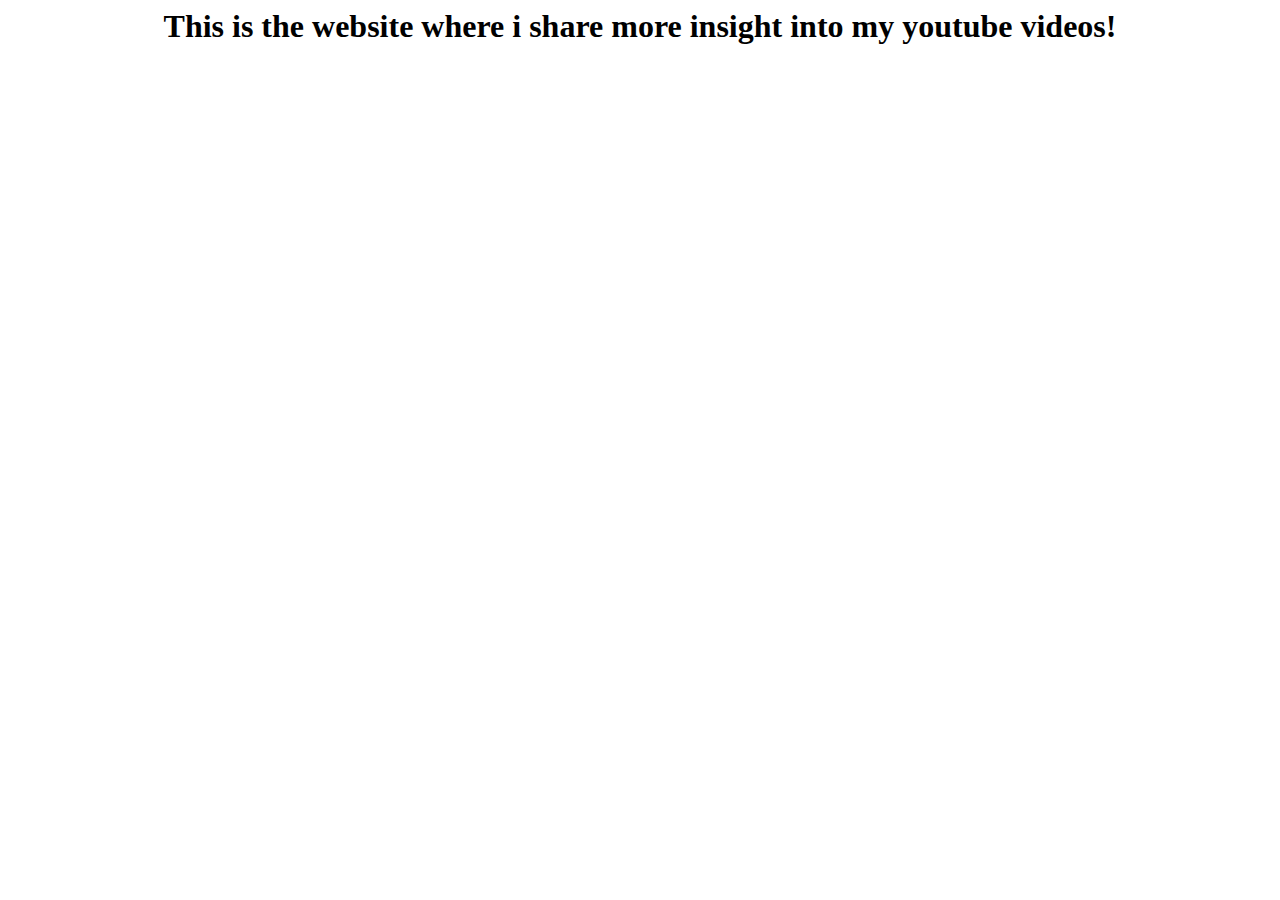
==== index.html @ fe60ed51 "Update index.html" ====
<html style="font-family:verdana;background-image: Background.png;">
  <body>
    <h1 style="text-align:center">This is the website where i share more insight into my youtube videos!</h1>
  </body>
</html>
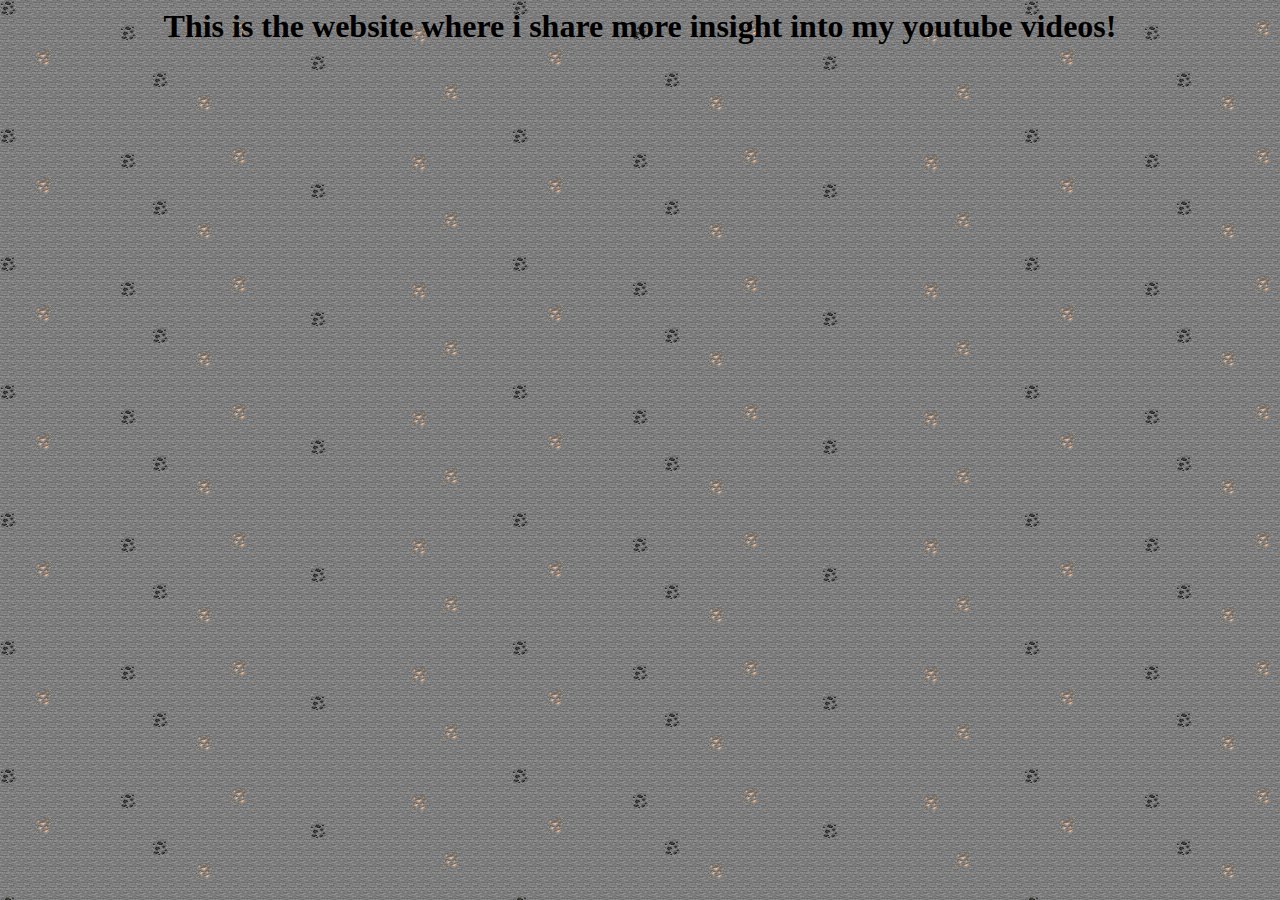
==== commit e60195da: "Update index.html" ====
--- a/index.html
+++ b/index.html
@@ -1,4 +1,4 @@
-<html style="font-family:verdana;background-image: Background.png;">
+<html style="font-family:verdana; background-image: url(Background.png);">
   <body>
     <h1 style="text-align:center">This is the website where i share more insight into my youtube videos!</h1>
   </body>
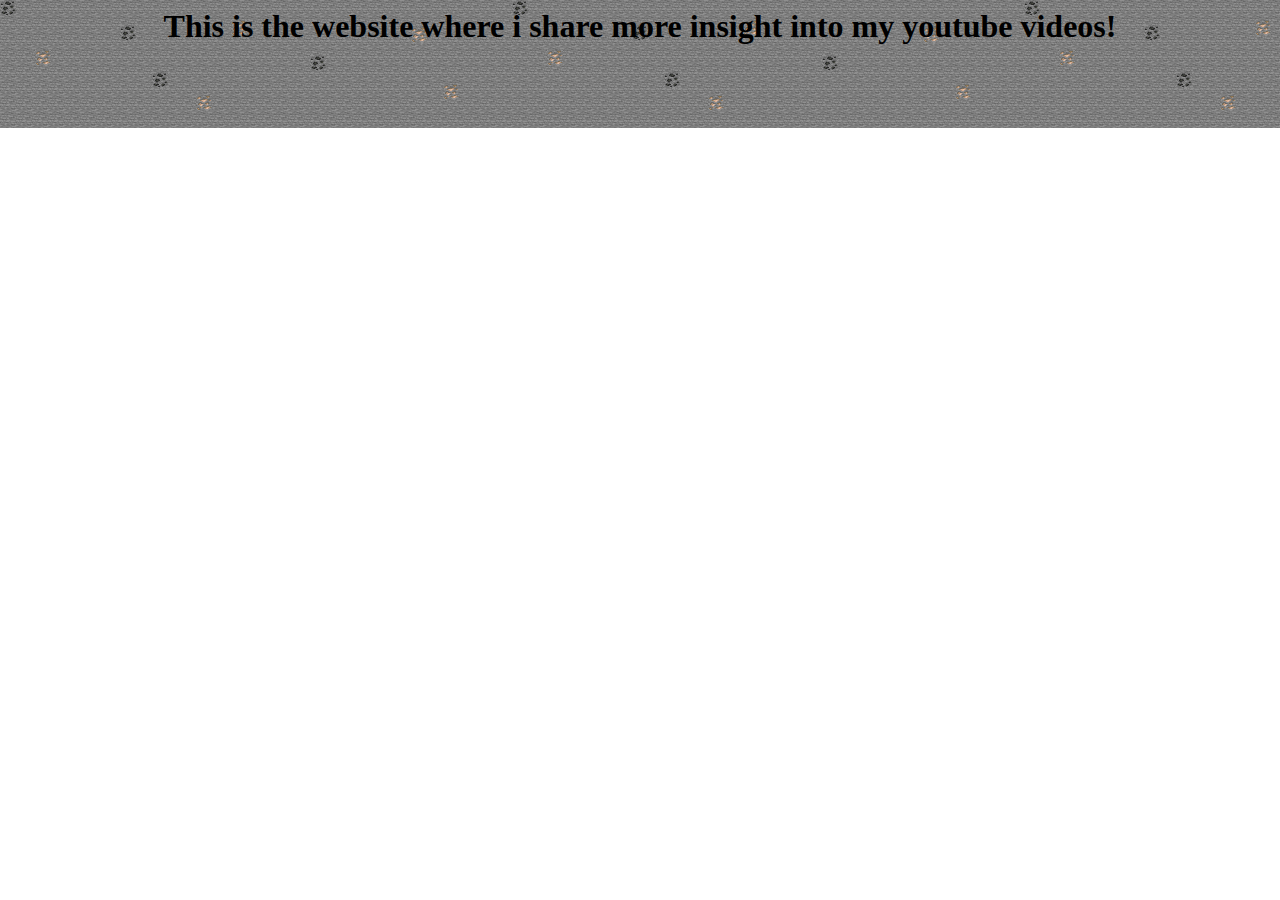
==== commit a921e931: "Update index.html" ====
--- a/index.html
+++ b/index.html
@@ -1,4 +1,4 @@
-<html style="font-family:verdana; background-image: url(Background.png);">
+<html style="font-family:verdana; background-image: url(Background.png); background-repeat: repeat-x;">
   <body>
     <h1 style="text-align:center">This is the website where i share more insight into my youtube videos!</h1>
   </body>
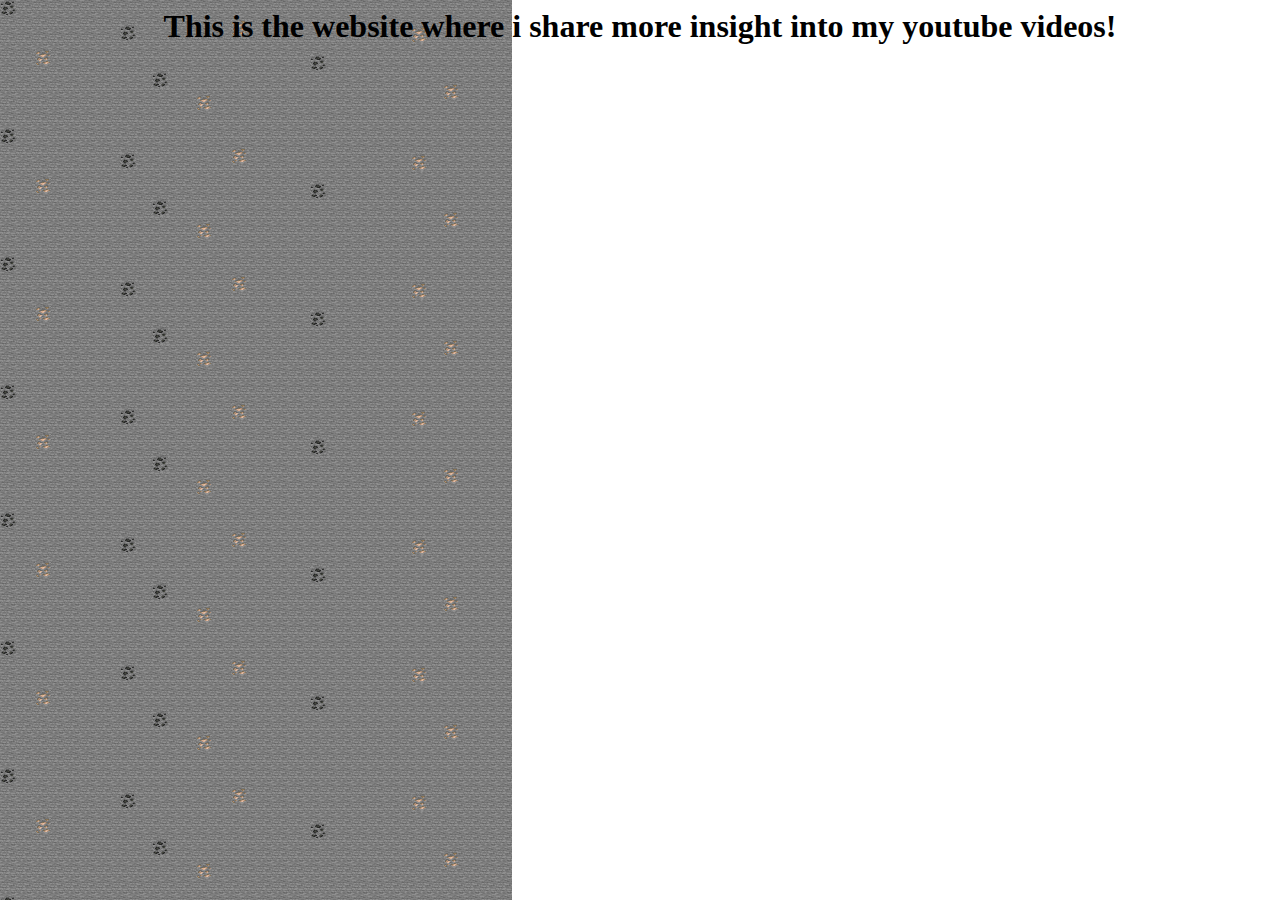
==== commit 4d5dabe3: "Update index.html" ====
--- a/index.html
+++ b/index.html
@@ -1,4 +1,4 @@
-<html style="font-family:verdana; background-image: url(Background.png); background-repeat: repeat-x;">
+<html style="font-family:verdana; background-image: url(Background.png); background-repeat: repeat-y;">
   <body>
     <h1 style="text-align:center">This is the website where i share more insight into my youtube videos!</h1>
   </body>
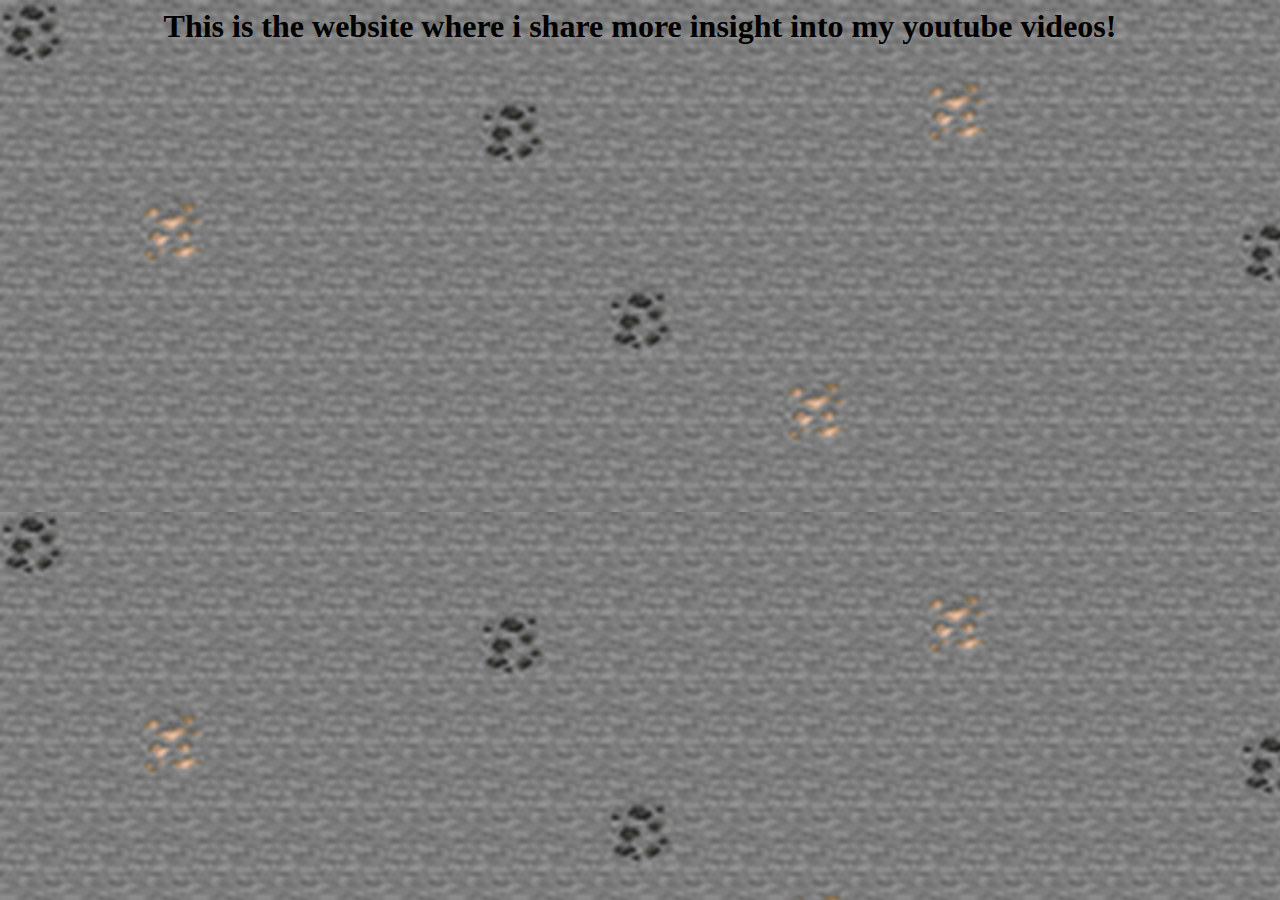
==== commit c4f76038: "Update index.html" ====
--- a/index.html
+++ b/index.html
@@ -1,4 +1,4 @@
-<html style="font-family:verdana; background-image: url(Background.png); background-repeat: repeat-y;">
+<html style="font-family:verdana; background-image: url(Background.png); background-repeat: repeat-y;width: 100%;">
   <body>
     <h1 style="text-align:center">This is the website where i share more insight into my youtube videos!</h1>
   </body>
